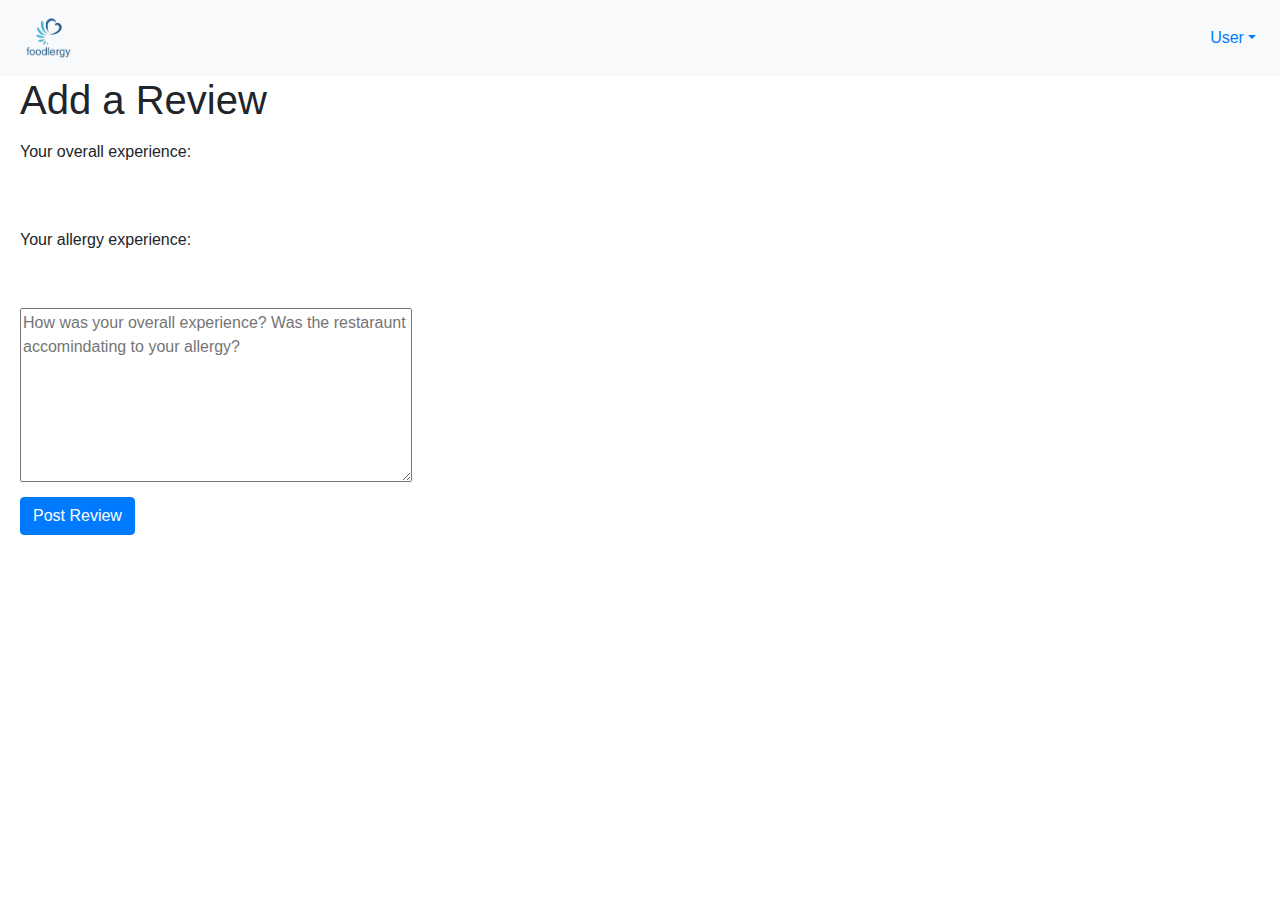
==== addreview.html @ 247bc603 "oh my" ====
<html lang="en">
    <head>
      <meta charset="utf-8">
      <title>Add a Review</title>
      <link rel="stylesheet" href="https://maxcdn.bootstrapcdn.com/bootstrap/4.0.0/css/bootstrap.min.css" integrity="sha384-Gn5384xqQ1aoWXA+058RXPxPg6fy4IWvTNh0E263XmFcJlSAwiGgFAW/dAiS6JXm" crossorigin="anonymous">
      <link rel="stylesheet" href="https://cdnjs.cloudflare.com/ajax/libs/font-awesome/4.7.0/css/font-awesome.min.css">
        <style>
            body {
            font-family= Arial;
            }
            h1, p, #reviewBody{
              padding-left: 20px;
            }
            #postReview{
              padding-left: 20px;
              padding-top: 15px;
            }
            div.stars {
            width: 700px;
            display: inline-block;
            }
            input.star { display: none; }
            label.star {
              float: right;
              padding: 10px;
              font-size: 24px;
              color: #444;
              transition: all .2s;
            }
            input.star:checked ~ label.star:before {
              content: '\f005';
              color: #FD4;
              transition: all .25s;
            }
            input.star-5:checked ~ label.star:before {
              color: #FE7;
              text-shadow: 0 0 20px #952;
            }
            input.star-1:checked ~ label.star:before { color: #F62; }
            label.star:hover { transform: rotate(-15deg) scale(1.3); }
            label.star:before {
              content: '\f006';
              font-family: FontAwesome;
            }
            div.stars {
              width: 700px;
              display: inline-block;
            }
            input.stars { display: none; }
            label.stars {
              padding: 10px;
              font-size: 24px;
              color: #444;
              transition: all .2s;
            }
            input.stars:checked ~ label.star:before {
              content: '\f005';
              color: #FD4;
              transition: all .25s;
            }
            input.stars-5:checked ~ label.star:before {
              color: #FE7;
              text-shadow: 0 0 20px #952;
            }
            input.stars-1:checked ~ label.star:before { color: #F62; }
            label.star:hover { transform: rotate(-15deg) scale(1.3); }
            label.star:before {
              content: '\f006';
              font-family: FontAwesome;
            }
            div.text {
              display: flex;
            }

            .stars{
              padding-left: 20px;
            }

            .starRating1:not(old){
              display: inline-block;
              width: 7.5em;
              height: 1.5em;
              overflow: hidden;
              vertical-align: bottom;
            }

            .starRating2:not(old){
              display: inline-block;
              width: 7.5em;
              height: 1.5em;
              overflow: hidden;
              vertical-align: bottom;
            }

            .starRating1:not(old) > input{
              margin-right: -100%;
              opacity: 0;
            }

            .starRating2:not(old) > input{
              margin-right: -100%;
              opacity: 0;
            }

            .starRating1:not(old) > label{
              display: block;
              float: right;
              position: relative;
              background: url('star-off.svg');
              background-size: contain;
            }

            .starRating2:not(old) > label{
              display: block;
              float: right;
              position: relative;
              background: url('star-off.svg');
              background-size: contain;
            }

            .starRating1:not(old) > label:before{
              content         : '';
              display         : block;
              width           : 1.5em;
              height          : 1.5em;
              background      : url('star-on.svg');
              background-size : contain;
              opacity         : 0;
              transition      : opacity 0.2s linear;
            }

            .starRating2:not(old) > label:before{
              content: '';
              display: block;
              width: 1.5em;
              height: 1.5em;
              background: url('star-on.svg');
              background-size: contain;
              opacity: 0;
              transition: opacity 0.2s linear;
            }

            .starRating1:not(old) > label:hover:before,
            .starRating1:not(old) > label:hover ~ label:before,
            .starRating1:not(:hover) > :checked ~ label:before{
              opacity : 1;
            }

            .starRating2:not(old) > label:hover:before,
            .starRating2:not(old) > label:hover ~ label:before,
            .starRating2:not(:hover) > :checked ~ label:before{
              opacity : 1;
            }
          </style>
    </head>

    <body>
      <nav class="navbar navbar-expand-lg bg-light" id="header" th:fragment="header" height= "50px">
          <a class="navbar-brand" href="foodlergy.html" id="navbarImg"><img src="logo.png" height="50px"></a>
            <div class="collapse navbar-collapse" id="navbarSupportedContent">
                <ul class="navbar-nav ml-auto">
                    <li class="nav-item dropdown">
                        <a class="nav-link dropdown-toggle" href="#" id="navbarDropdown" role="button" data-toggle="dropdown" aria-haspopup="true" aria-expanded="false">User</a>
                        <div class="dropdown-menu dropdown-menu-right" aria-labelledby="navbarDropdown">
                            <a class="dropdown-item" th:href="#">Profile</a>
                            <a class="dropdown-item" th:href="@{/logout}">My Reviews</a>
                            <a class="dropdown-item" th:href="#">Logout</a>
                        </div>
                    </li>
                </ul>
            </div>
        </nav>

            <h1>Add a Review</h1>

        <form action="addreview.php" method="post">
          <p>
            <p>Your overall experience:
            <div class="stars">
              <span class="starRating1">
                  <input id="1.1" type="radio" alue="5" name="Ostar">
                  <label for="1.1">1</label>
                  <input id="2.1" type="radio" value="4" name="Ostar">
                  <label for="2.1">2</label>
                  <input id="3.1" type="radio" value="3" name="Ostar">
                  <label for="3.1">3</label>
                  <input id="4.1" type="radio" value="2" name="Ostar">
                  <label for="4.1">4</label>
                  <input id="5.1" type="radio" value="1" name="Ostar">
                  <label for="5.1">5</label>
              </span>
            </div>

          <br/><br/>
          <p>Your allergy experience:<br>
            <div class="stars">
                <span class="starRating2">
                  <input id="1.2" type="radio" value="5" name="Astar">
                  <label for="1.2">1</label>
                  <input id="2.2" type="radio" value="4" name="Astar">
                  <label for="2.2">2</label>
                  <input id="3.2" type="radio" value="3" name="Astar">
                  <label for="3.2">3</label>
                  <input id="4.2" type="radio" value="2" name="Astar">
                  <label for="4.2">4</label>
                  <input id="5.2" type="radio" value="1" name="Astar">
                  <label for="5.2">5</label>
              </span>
            </div>
          </p>
          <div id="reviewBody">
            <textarea name="AllergyText" rows="7" cols="40" placeholder="How was your overall experience? Was the restaraunt accomindating to your allergy?" maxlength="5000" style="height= 300px;"></textarea><br>
          </div>
            <div id ="postReview">
            <input class="btn btn-primary" type="submit" value="Post Review">
          </div>

      </body>
</html>
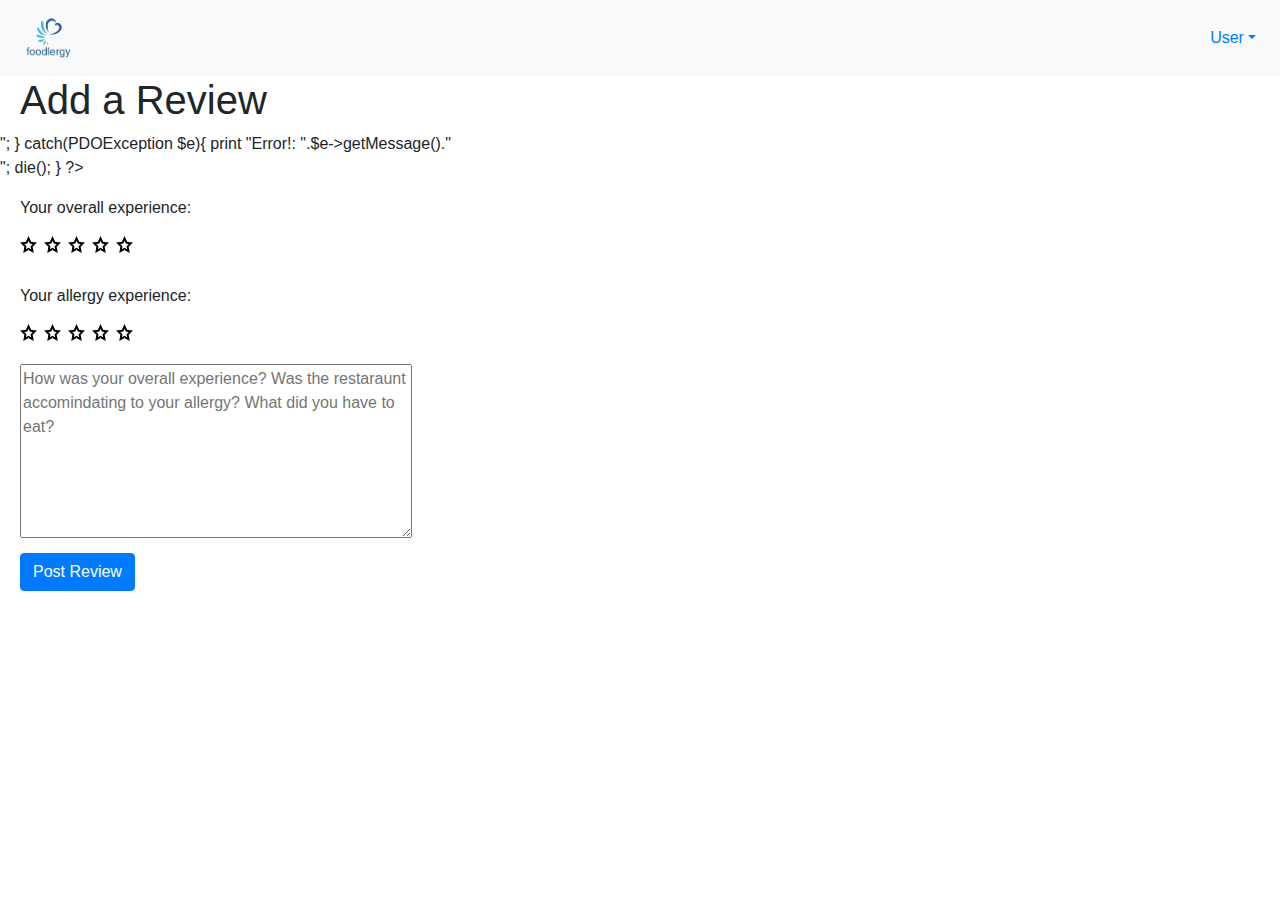
==== commit 838f1044: "updates" ====
--- a/addreview.html
+++ b/addreview.html
@@ -173,7 +173,26 @@
 
             <h1>Add a Review</h1>
 
-        <form action="addreview.php" method="post">
+            <?php
+            require_once("config.php");
+            require_once("addreview.html");
+            try{
+                $connString = "mysql:host=" . DBHOST . ";dbname=" . DBNAME;
+                $user = DBUSER;
+                $pass = DBPASS;
+                $max = 0;
+
+                $pdo = new PDO($connString, $user, $pass);
+
+                $restaurant = $_GET['restaurant'];
+
+                echo "<form action=\"postreview.php?restaurant=".$restaurant."\" method=\"post\">"; 
+              }
+              catch(PDOException $e){
+              print "Error!: ".$e->getMessage()."<br/>";
+              die();
+            }
+          ?>
           <p>
             <p>Your overall experience:
             <div class="stars">
@@ -209,7 +228,7 @@
             </div>
           </p>
           <div id="reviewBody">
-            <textarea name="AllergyText" rows="7" cols="40" placeholder="How was your overall experience? Was the restaraunt accomindating to your allergy?" maxlength="5000" style="height= 300px;"></textarea><br>
+            <textarea name="AllergyText" rows="7" cols="40" placeholder="How was your overall experience? Was the restaraunt accomindating to your allergy? What did you have to eat?" maxlength="5000" style="height= 300px;"></textarea><br>
           </div>
             <div id ="postReview">
             <input class="btn btn-primary" type="submit" value="Post Review">
